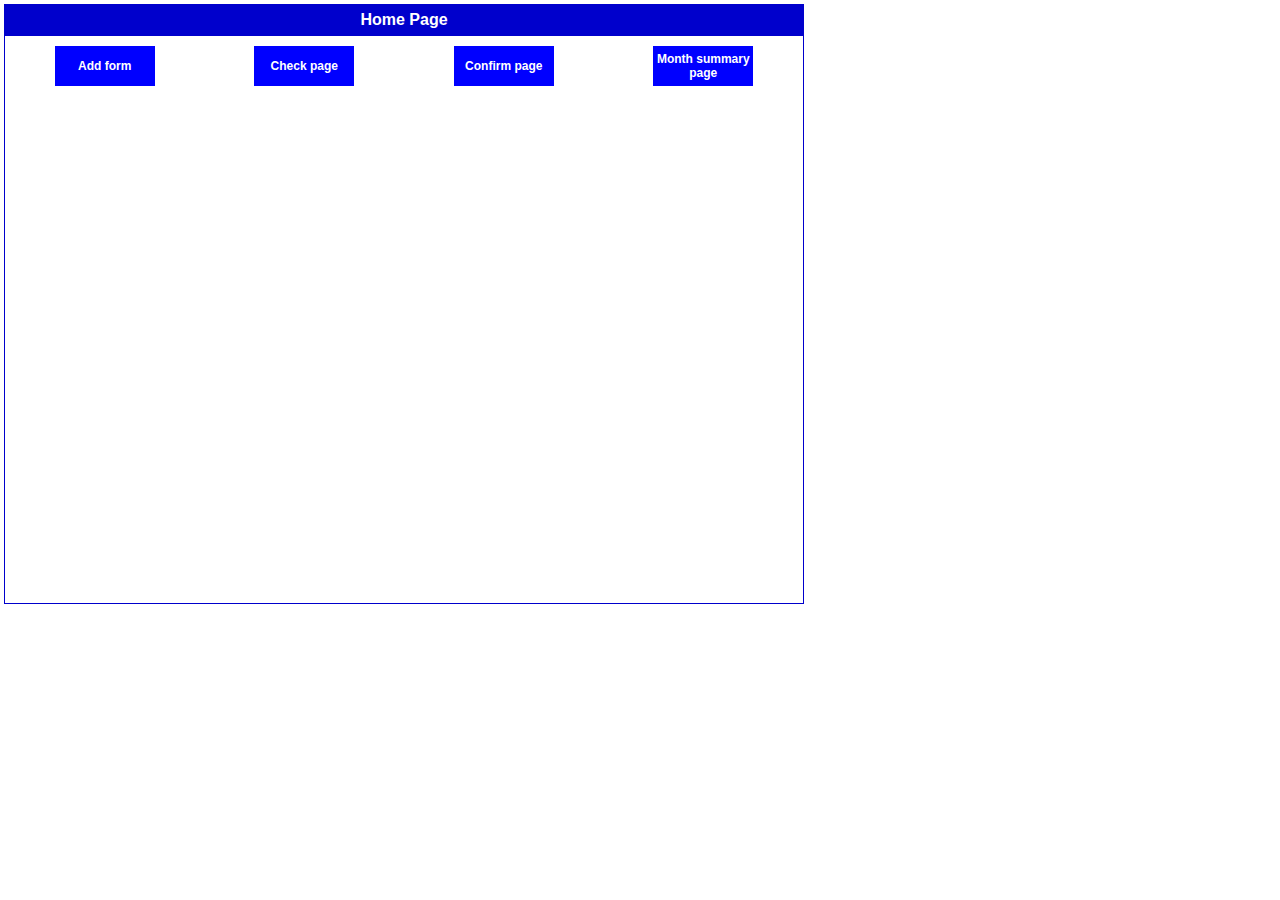
==== index.html @ 8eb10700 "base" ====
<!DOCTYPE html>
<html>
  <head>
  <meta charset="utf-8">
  <meta name="viewport" content="width=device-width, initial-scale=1">
  <title>Home Page</title>
  <link rel="stylesheet" href="./Lib/main.css" />
  <link rel="stylesheet" href="./Lib/home.css" />
  </head>
  <body>
    <header>Home Page</header>
      <div style="flex-direction: row; display:flex;">
            <button id="add_form">Add form</button>
            <button id="check">Check page</button>
            <button id="confirm">Confirm page</button>
            <button id="month_summary">Month summary page</button>
      </div>
      <script src="./Lib/jquery.min.js"></script>
      <script>
        $(document).on("click", "#add_form", function () {
          window.open("/Check_Sheet/AddForm");
        });
        $(document).on("click", "#check", function () {
          window.open("/Check_Sheet/Check");
        });
        $(document).on("click", "#confirm", function () {
          window.open("/Check_Sheet/Confirm");
        });
        $(document).on("click", "#month_summary", function () {
          window.open("/Check_Sheet/MonthSummary");
        });
      </script>
</html>
---- Lib/main.css ----
* {
  font-family: 游ゴシック体, "Yu Gothic", YuGothic, "ヒラギノ角ゴシック Pro",
    "Hiragino Kaku Gothic Pro", メイリオ, Meiryo, Osaka, "ＭＳ Ｐゴシック",
    "MS PGothic", sans-serif;
  font-family: "Segoe UI", Tahoma, Geneva, Verdana, sans-serif;
}
body {
  margin: 4px;
  border: solid 1px #0000cc;
  display: flex;
  flex-direction: column;
  height: calc(600px - 2px);
  width: calc(800px - 2px);
}
header {
  display: flex;
  border-bottom: dotted 1px #0000cc;
  flex-direction: column;
  height: 30px;
  justify-content: center;
  text-align: center;
  background-color: #0000cc;
  color: white;
  font-weight: bold;
}
footer {
  width: 100%;
  height: calc(598px - 31px - 5px - 480px);
}
.main__wrapper {
  /* border-bottom: dotted 1px #0000cc; */
  display: flex;
  height: 480px;
  flex-direction: column;
  flex-wrap: wrap;
  font-size: 10pt;
  padding-top: 5px;
  text-align: center;
}
/* ボタンの設定 */
button {
  width: 100px;
  height: 40px;
  display: block;
  position: relative;
  padding: 0px;
  margin: 10px auto 10px auto;
  text-align: center;
  text-decoration: none;
  color: white;
  background: #0000ff;
  border: none;
  font-size: 9pt;
  font-weight: bold;
}
button:hover {
  cursor: pointer;
  text-decoration: none;
  background: #ff88ef;
  transition: background 0.3s;
}
button:disabled {
  cursor: default;
  text-decoration: none;
  background: #d7d7e9;
}
dialog button {
  height: 50px;
}
/* テーブルの設定 */
table {
  border-collapse: collapse;
  cursor: pointer;
}
thead,
tbody {
  display: block;
}
tbody {
  overflow-y: scroll;
  font-size: 10pt;
  height: 75px;
}
thead td,
thead th {
  background-color: #0000ff;
  border: solid 1px white;
  color: white;
  text-align: center;
  font-size: 9pt;
  font-weight: normal;
}
tbody td {
  border: solid 1px rgb(243, 243, 243);
  font-size: 9pt;
  font-weight: normal;
}
tbody tr.selected-record {
  background-color: #91f2ff;
}
/* 必要入力枠の色塗り */
.input-required {
  /* background-color: #ffd1bf; */
}
.no-input {
  background-color: #d6d283;
}
.complete-input {
  background-color: #ffff;
}
/* 表のレコードの不可視化 */
table tbody tr.hide {
  display: none;
}
/* input要素をdisabledにしたとき */
input:disabled {
  background-color: #d1d1d1;
}
/* ------------ input block -------------------- */
.input-block__outer {
  height: 25px;
  width: 150px;
  display: flex;
  flex-direction: row;
  align-items: center;
  justify-content: center;
}
.input__title {
  display: flex;
  align-items: center;
  height: 22px;
  width: 40px;
  background-color: #0000ff;
  color: white;
}
input {
  width: 40px;
  height: 20px;
  border: 1px solid #0000ff;
  text-align: right;
  padding: 0px 2px;
}
select {
  width: 100px;
  height: 22px;
  border: 1px solid #0000ff;
}
/* div button {
  height: 20px;
  width: auto;
  background-color: rgb(116, 223, 255);
  text-decoration: none;
} */
---- Lib/home.css ----
#summary_table {
  margin-left: 20px;
}
#summary_table tbody {
  height: 480px;
  width: 760px;
  overflow: auto;
}
#summary_table thead tr th:nth-child(1),
#summary_table tbody tr td:nth-child(1) {
  /* display: none; */
  width: 25px;
}
#summary_table thead tr th:nth-child(2),
#summary_table tbody tr td:nth-child(2) {
  width: 40px;
}
#summary_table thead tr th:nth-child(3) {
  display: none;
}
#summary_table tbody tr td:nth-child(3) {
  width: 60px;
}
#summary_table thead tr th:nth-child(4),
#summary_table tbody tr td:nth-child(4) {
  width: 50px;
}
#summary_table thead tr th:nth-child(5) {
  display: none;
}
#summary_table tbody tr td:nth-child(5),
#summary_table thead tr th:nth-child(6),
#summary_table tbody tr td:nth-child(6),
#summary_table thead tr th:nth-child(7),
#summary_table tbody tr td:nth-child(7),
#summary_table thead tr th:nth-child(8),
#summary_table tbody tr td:nth-child(8),
#summary_table thead tr th:nth-child(9),
#summary_table tbody tr td:nth-child(9),
#summary_table thead tr th:nth-child(10),
#summary_table tbody tr td:nth-child(10),
#summary_table thead tr th:nth-child(11),
#summary_table tbody tr td:nth-child(11),
#summary_table thead tr th:nth-child(12),
#summary_table tbody tr td:nth-child(12),
#summary_table thead tr th:nth-child(13),
#summary_table tbody tr td:nth-child(13),
#summary_table thead tr th:nth-child(14),
#summary_table tbody tr td:nth-child(14),
#summary_table thead tr th:nth-child(15),
#summary_table tbody tr td:nth-child(15) {
  width: 60px;
}
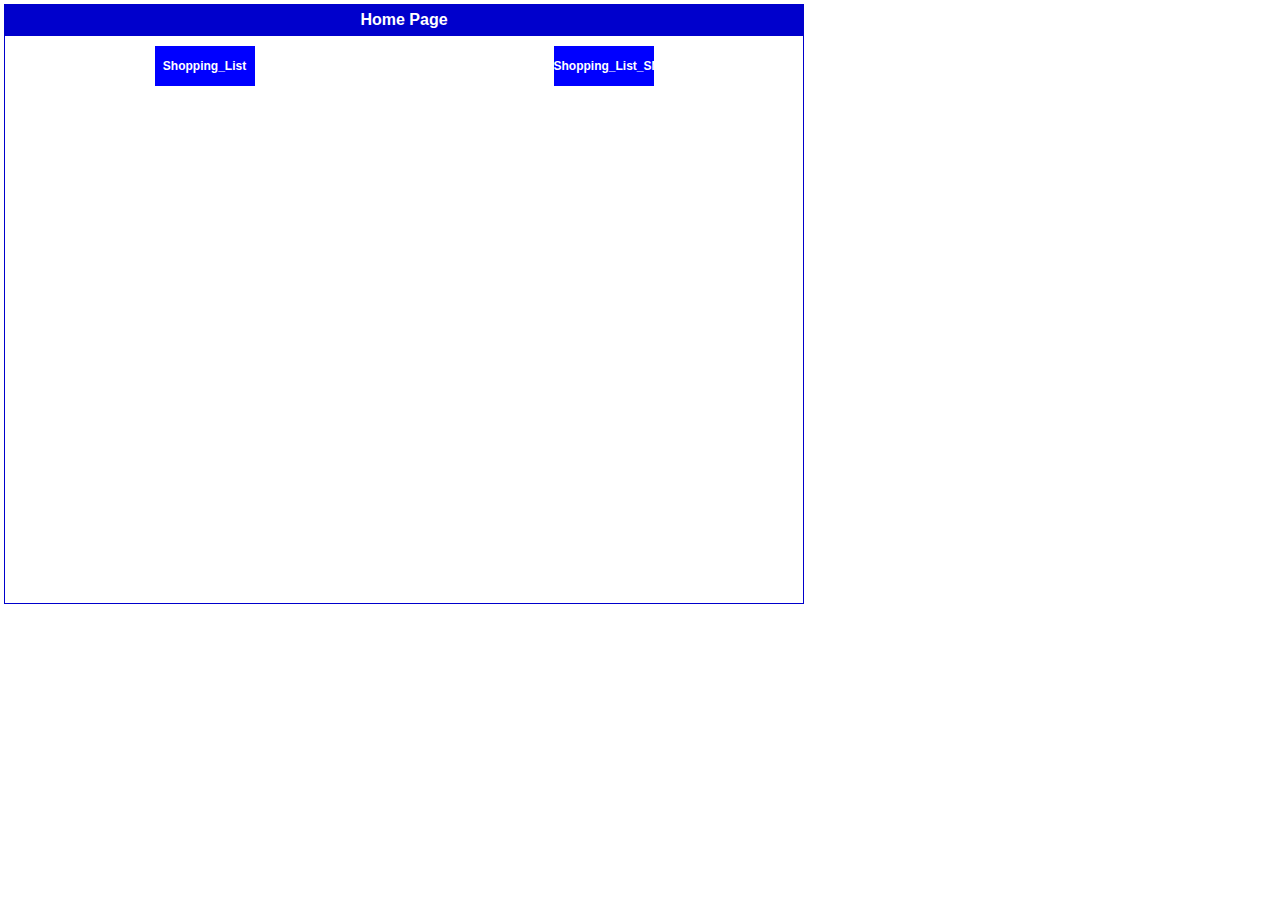
==== commit cd6785ac: "change" ====
--- a/index.html
+++ b/index.html
@@ -10,24 +10,16 @@
   <body>
     <header>Home Page</header>
       <div style="flex-direction: row; display:flex;">
-            <button id="add_form">Add form</button>
-            <button id="check">Check page</button>
-            <button id="confirm">Confirm page</button>
-            <button id="month_summary">Month summary page</button>
+            <button id="Shopping_List">Shopping_List</button>
+            <button id="Shopping_List_SMC">Shopping_List_SMC</button>
       </div>
       <script src="./Lib/jquery.min.js"></script>
       <script>
-        $(document).on("click", "#add_form", function () {
-          window.open("/Check_Sheet/AddForm");
+        $(document).on("click", "#Shopping_List", function () {
+          window.open("/Stock_Spare/Shopping_List");
         });
-        $(document).on("click", "#check", function () {
-          window.open("/Check_Sheet/Check");
-        });
-        $(document).on("click", "#confirm", function () {
-          window.open("/Check_Sheet/Confirm");
-        });
-        $(document).on("click", "#month_summary", function () {
-          window.open("/Check_Sheet/MonthSummary");
+        $(document).on("click", "#Shopping_List_SMC", function () {
+          window.open("/Stock_Spare/Shopping_List_SMC");
         });
       </script>
 </html>